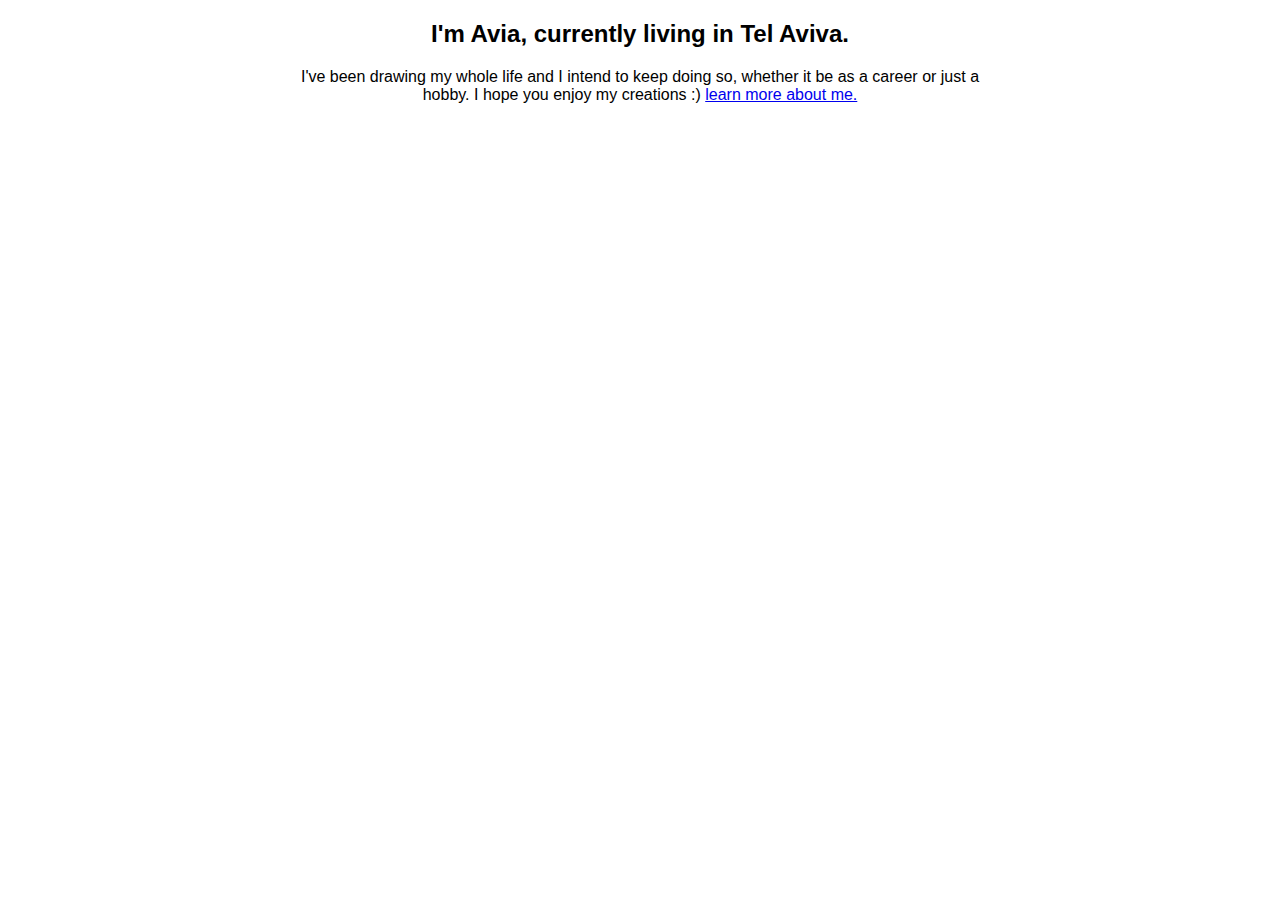
==== index.html @ 468c86f2 "my first page" ====
<!DOCTYPE html>
<html lang="en">
<head>
	<meta charset="UTF-8">
	<title>Avia Website</title>
	<link rel="stylesheet" href="style.css">
</head>
<body>
	<div class="container">
		<h2>I'm Avia, currently living in Tel Aviva.</h2>
	<p>
I've been drawing my whole life and I intend to keep doing so,

whether it be as a career or just a hobby. I hope you enjoy my creations :)
<a href="./about.html">learn more about me.</a>
</p>
		
	</div>
</body>
</html>
---- style.css ----
body {
	font-family: sans-serif;
}

.container {
	max-width: 720px;
	margin: 0 auto;
	text-align: center;
}
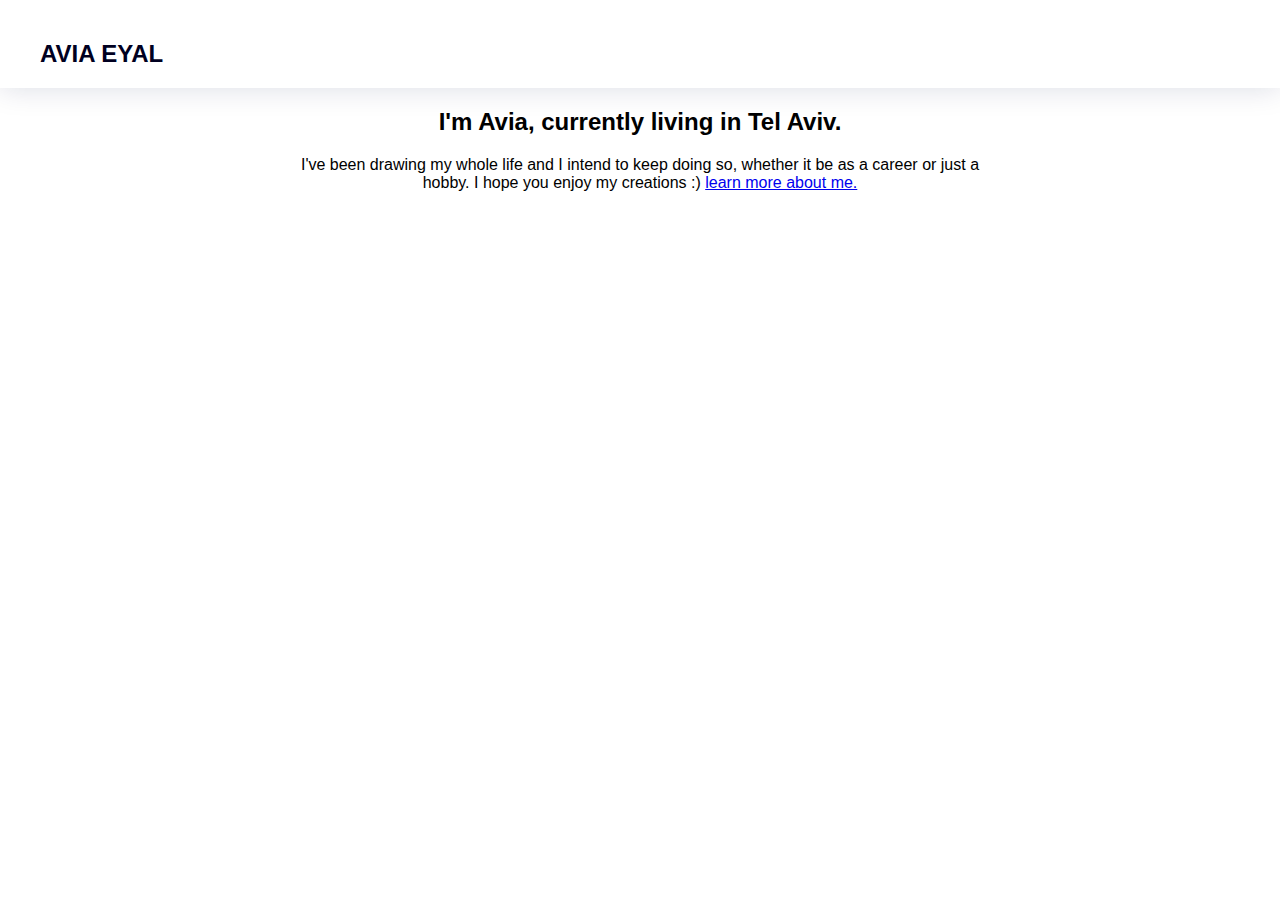
==== commit d71a69e8: "WIP html" ====
--- a/index.html
+++ b/index.html
@@ -6,15 +6,21 @@
 	<link rel="stylesheet" href="style.css">
 </head>
 <body>
-	<div class="container">
-		<h2>I'm Avia, currently living in Tel Aviva.</h2>
-	<p>
-I've been drawing my whole life and I intend to keep doing so,
+	<div class="top-view">
+		<h2 class="top-view__header">AVIA EYAL</h2>
+	</div>
+	<div class="main-view">
+		<div class="container">
+			<h2>I'm Avia, currently living in Tel Aviv.</h2>
+			<p>
+				I've been drawing my whole life and I intend to keep doing so,
 
-whether it be as a career or just a hobby. I hope you enjoy my creations :)
-<a href="./about.html">learn more about me.</a>
-</p>
-		
+				whether it be as a career or just a hobby. I hope you enjoy my creations :)
+				<a href="./about.html">learn more about me.</a>
+			</p>
+
+		</div>
 	</div>
+
 </body>
 </html>--- a/style.css
+++ b/style.css
@@ -1,9 +1,32 @@
 body {
 	font-family: sans-serif;
+	margin: 0px;
 }
 
 .container {
 	max-width: 720px;
 	margin: 0 auto;
 	text-align: center;
-}+}
+
+.top-view{
+	display: grid;
+    color: #A8ADB8;
+    font-family: ProximaNova, Arial, sans-serif;
+    background-color: #fff;
+    box-shadow: rgba(0,18,71,.15) 0 0 28px;
+    grid-template-columns: 1fr 4fr 1fr;
+    grid-template-rows: auto;
+    grid-template-areas: "home . ." "header header . " "sublinks sublinks sublinks";
+}
+
+.top-view__header{
+	grid-area: header;
+    padding: 20px 20px 0px 40px;
+    color: #000021;
+    cursor: default;
+}
+
+.main-view{
+
+  }
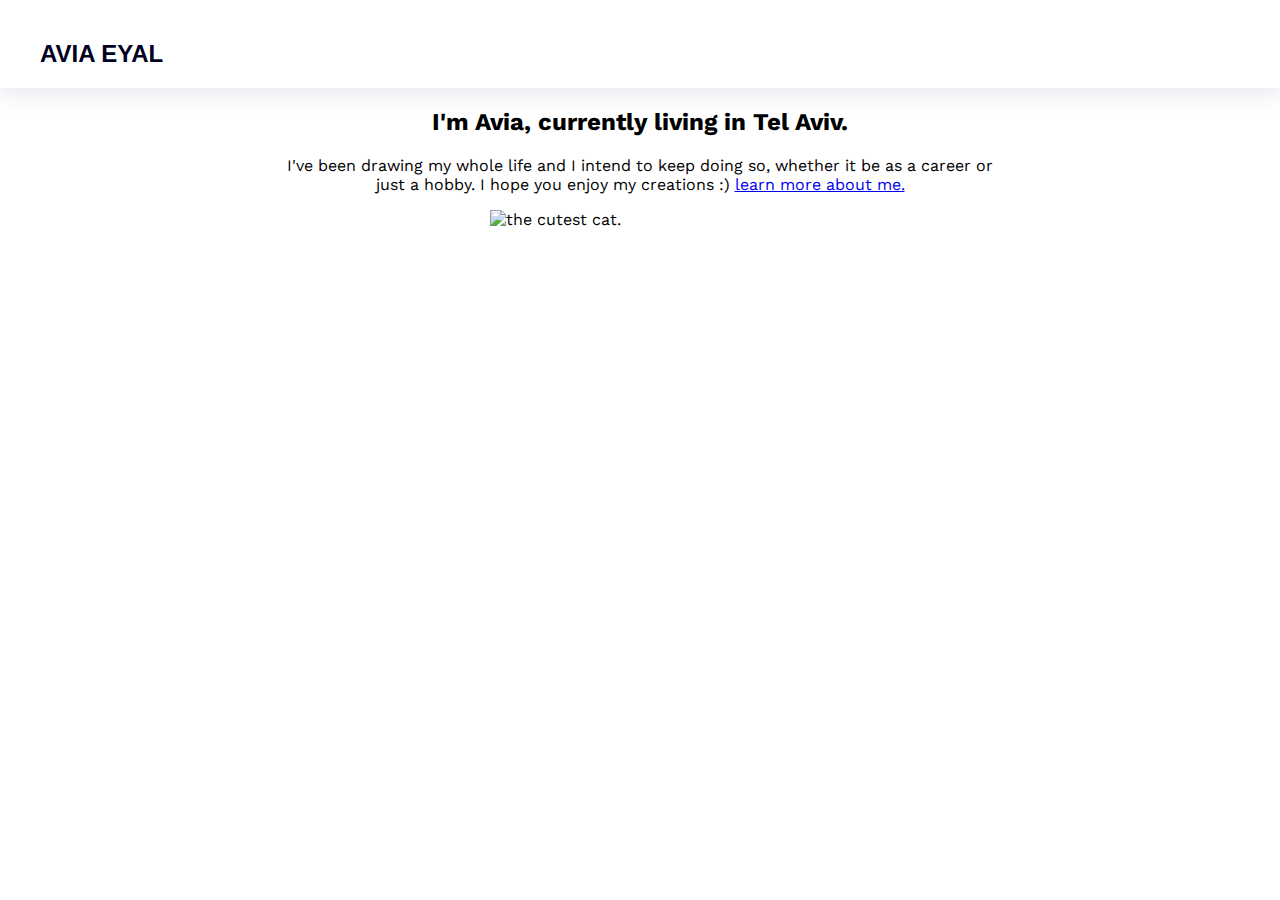
==== commit 1fbbb2e4: "WIP" ====
--- a/index.html
+++ b/index.html
@@ -4,6 +4,7 @@
 	<meta charset="UTF-8">
 	<title>Avia Website</title>
 	<link rel="stylesheet" href="style.css">
+	<link href="https://fonts.googleapis.com/css?family=Work+Sans&display=swap" rel="stylesheet">
 </head>
 <body>
 	<div class="top-view">
@@ -18,8 +19,10 @@
 				whether it be as a career or just a hobby. I hope you enjoy my creations :)
 				<a href="./about.html">learn more about me.</a>
 			</p>
-
 		</div>
+		<div>			
+			<img class="picture rotate90" src="pictures/cutie.jpg" alt="the cutest cat.">	
+		</div>	
 	</div>
 
 </body>
--- a/style.css
+++ b/style.css
@@ -1,5 +1,5 @@
 body {
-	font-family: sans-serif;
+	font-family: 'Work Sans', sans-serif;
 	margin: 0px;
 }
 
@@ -27,6 +27,20 @@
     cursor: default;
 }
 
+.picture{
+	margin: auto;
+	display: flex;
+	height:auto;
+	width: 300px;
+}
+
+/*.rotate90 {
+    -webkit-transform: rotate(90deg);
+    -moz-transform: rotate(90deg);
+    -o-transform: rotate(90deg);
+    -ms-transform: rotate(90deg);
+    transform: rotate(90deg);
+}*/
 .main-view{
 
   }
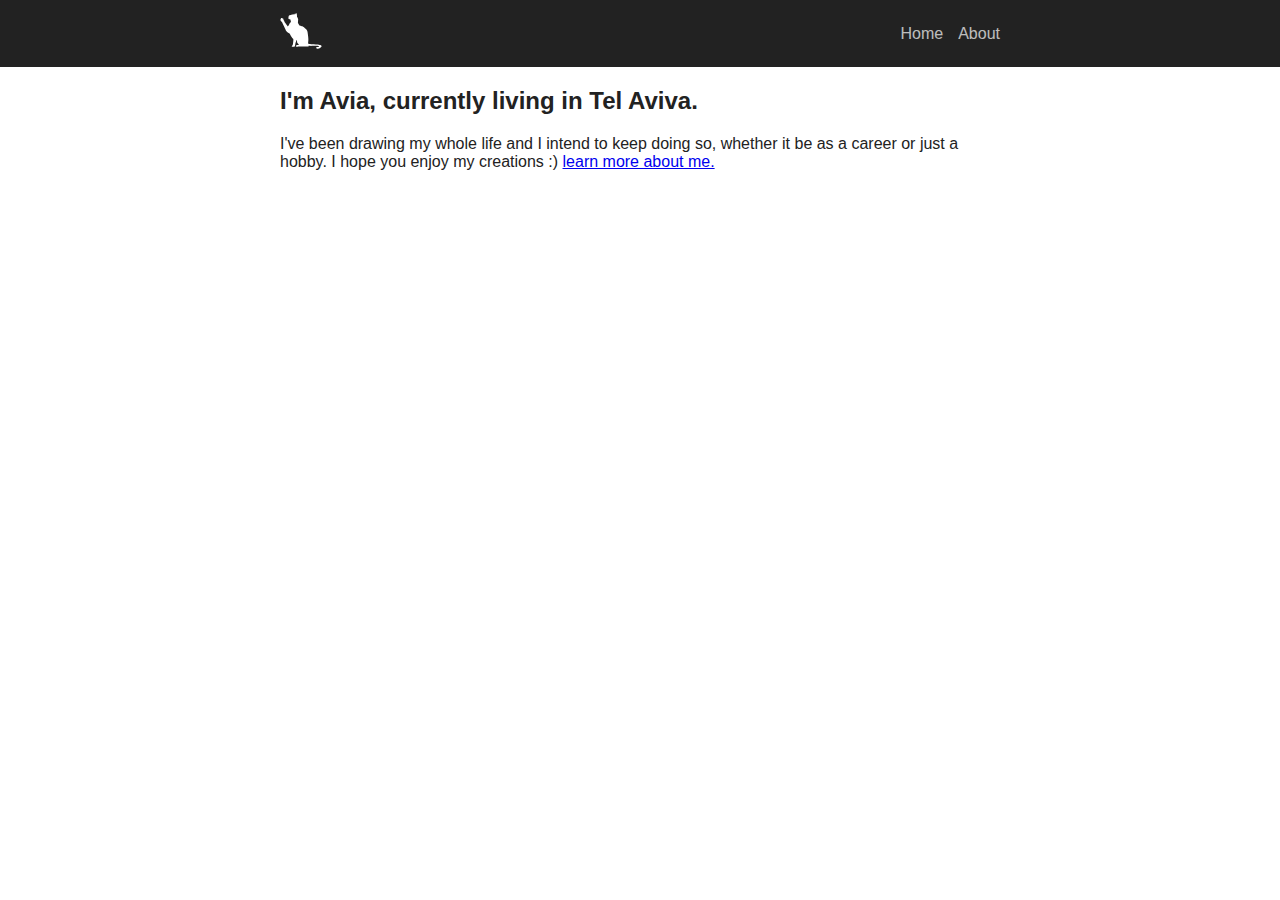
==== commit be1dea79: "Merge pull request #1 from ianwessen/master" ====
--- a/index.html
+++ b/index.html
@@ -4,26 +4,26 @@
 	<meta charset="UTF-8">
 	<title>Avia Website</title>
 	<link rel="stylesheet" href="style.css">
-	<link href="https://fonts.googleapis.com/css?family=Work+Sans&display=swap" rel="stylesheet">
 </head>
 <body>
-	<div class="top-view">
-		<h2 class="top-view__header">AVIA EYAL</h2>
+    <header class="header">
+        <div class="container header-container">
+            <a class="header-logo" href="./index.html"><img class="header-logo-cat" src="./cat.svg"/></a>
+            <ul class="header-nav-list">
+                <li class="header-nav-item"><a class="header-nav-link" href="./index.html">Home</a></li>
+                <li class="header-nav-item"><a class="header-nav-link" href="./about.html">About</a></li>
+            </ul>
+        </div>
+    </header>
+	<div class="container">
+		<h2>I'm Avia, currently living in Tel Aviva.</h2>
+	<p>
+I've been drawing my whole life and I intend to keep doing so,
+
+whether it be as a career or just a hobby. I hope you enjoy my creations :)
+<a href="./about.html">learn more about me.</a>
+</p>
+		
 	</div>
-	<div class="main-view">
-		<div class="container">
-			<h2>I'm Avia, currently living in Tel Aviv.</h2>
-			<p>
-				I've been drawing my whole life and I intend to keep doing so,
-
-				whether it be as a career or just a hobby. I hope you enjoy my creations :)
-				<a href="./about.html">learn more about me.</a>
-			</p>
-		</div>
-		<div>			
-			<img class="picture rotate90" src="pictures/cutie.jpg" alt="the cutest cat.">	
-		</div>	
-	</div>
-
 </body>
 </html>--- a/style.css
+++ b/style.css
@@ -1,46 +1,55 @@
 body {
-	font-family: 'Work Sans', sans-serif;
-	margin: 0px;
+	font-family: sans-serif;
+    padding: 0;
+    margin: 0;
+    color: #222;
 }
 
 .container {
 	max-width: 720px;
 	margin: 0 auto;
-	text-align: center;
 }
 
-.top-view{
-	display: grid;
-    color: #A8ADB8;
-    font-family: ProximaNova, Arial, sans-serif;
-    background-color: #fff;
-    box-shadow: rgba(0,18,71,.15) 0 0 28px;
-    grid-template-columns: 1fr 4fr 1fr;
-    grid-template-rows: auto;
-    grid-template-areas: "home . ." "header header . " "sublinks sublinks sublinks";
+.header {
+    background: #222;
+    color: #fff;
 }
 
-.top-view__header{
-	grid-area: header;
-    padding: 20px 20px 0px 40px;
-    color: #000021;
-    cursor: default;
+.header-container {
+    display: flex;
+    justify-content: space-between;
+    align-items: center;
+    padding: 10px 0;
 }
 
-.picture{
-	margin: auto;
-	display: flex;
-	height:auto;
-	width: 300px;
+.header-logo {
+    font-weight: 700;
+    font-size: 20px;
+    color: #fff;
+    text-decoration: none;
 }
 
-/*.rotate90 {
-    -webkit-transform: rotate(90deg);
-    -moz-transform: rotate(90deg);
-    -o-transform: rotate(90deg);
-    -ms-transform: rotate(90deg);
-    transform: rotate(90deg);
-}*/
-.main-view{
+.header-logo-cat {
+    width: 42px;
+}
 
-  }
+.header-nav-list {
+    display: flex;
+    margin: 0;
+    padding: 0;
+}
+
+.header-nav-item {
+    display: inline-block;
+    padding-left: 15px;
+}
+
+.header-nav-link {
+    color: #fff;
+    opacity: .7;
+    text-decoration: none;
+}
+
+.header-nav-link:hover {
+    opacity: 1;
+}